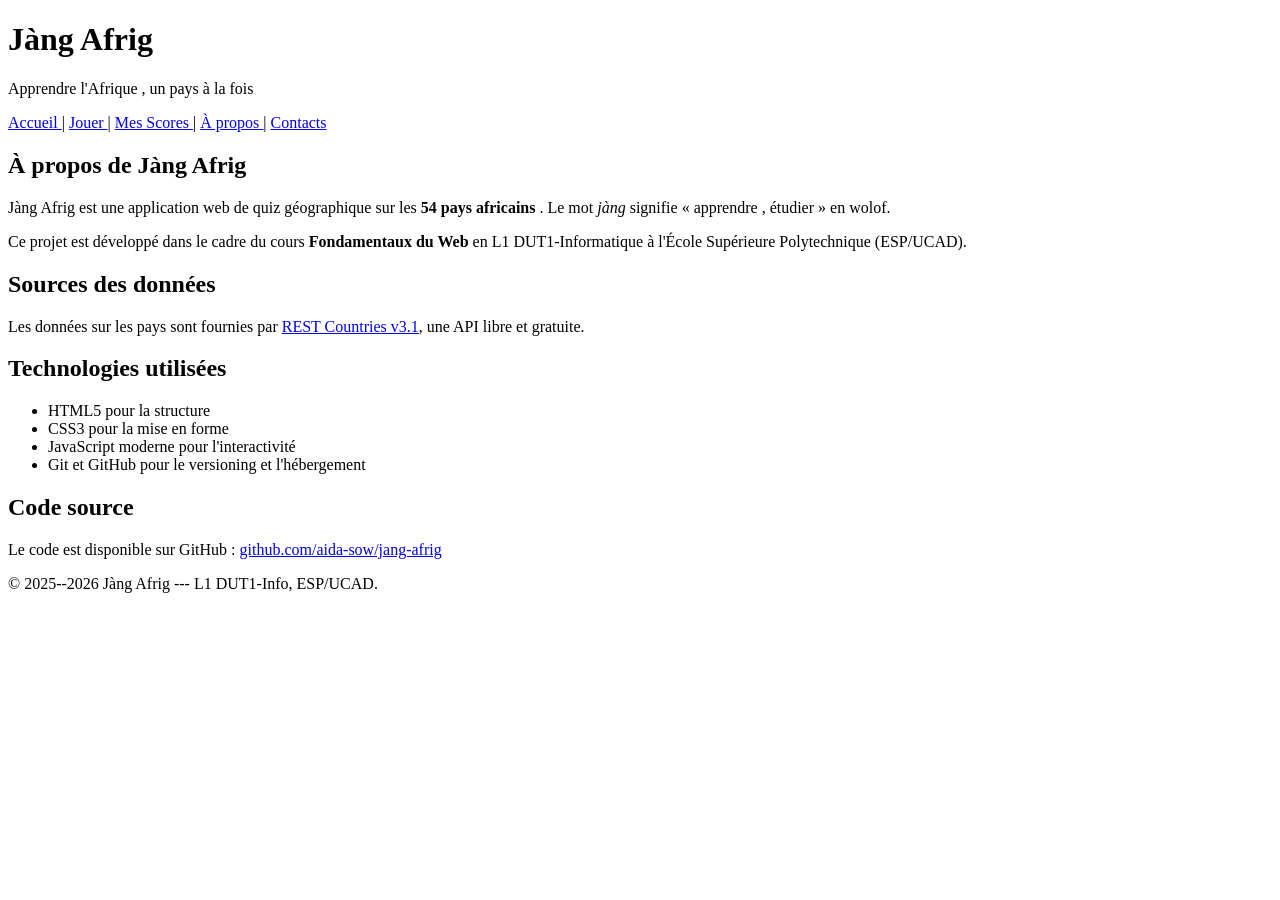
==== apropos.html @ a3aef904 "v0.2 : 5 pages HTML semantiques + formulaire" ====
<!DOCTYPE html>
<html lang="fr">
    <head>
        <meta charset="UTF-8">
        <title >Quiz --- Jàng Afrig </title >
    </head>
    <body>
        <header >
            <h1>Jàng Afrig </h1>
            <p>Apprendre l'Afrique , un pays à la fois </p>
        </header >
        <nav>
            <a href="index.html">Accueil </a> |
            <a href="quiz.html">Jouer </a> |
            <a href="scores.html">Mes Scores </a> |
            <a href="apropos.html">À propos </a> |
            <a href="contacts.html">Contacts</a>
        </nav>
        <main>
            <section>
                <h2>À propos de Jàng Afrig </h2>
                <p>
                    Jàng Afrig est une application web de quiz géographique sur les
                    <strong >54 pays africains </strong >. Le mot <em>jàng</em> signifie
                    « apprendre , étudier » en wolof.
                </p>
                <p>
                    Ce projet est développé dans le cadre du cours
                    <strong >Fondamentaux du Web </strong > en L1 DUT1-Informatique
                    à l'École Supérieure Polytechnique (ESP/UCAD).
                </p>
            </section>
            <section>
                <h2>Sources des données</h2>
                <p>
                    Les données sur les pays sont fournies par
                    <a href="https://restcountries.com">REST Countries v3.1</a>,
                    une API libre et gratuite.
                </p>
            </section>
            <section>
                <h2>Technologies utilisées</h2>
                <ul>
                    <li>HTML5 pour la structure </li>
                    <li>CSS3 pour la mise en forme </li>
                    <li>JavaScript moderne pour l'interactivité</li>
                    <li>Git et GitHub pour le versioning et l'hébergement </li>
                </ul>
            </section>
            <section>
                <h2>Code source </h2>
                <p>
                    Le code est disponible sur GitHub :
                    <a href="https://github.com/aida-sow/jang-afrig"> 
                    github.com/aida-sow/jang-afrig </a>
                </p>
            </section>
        </main>
        <footer>
            <p>&copy; 2025--2026 Jàng Afrig --- L1 DUT1-Info, ESP/UCAD.</p>
        </footer >
    </body>
</html>
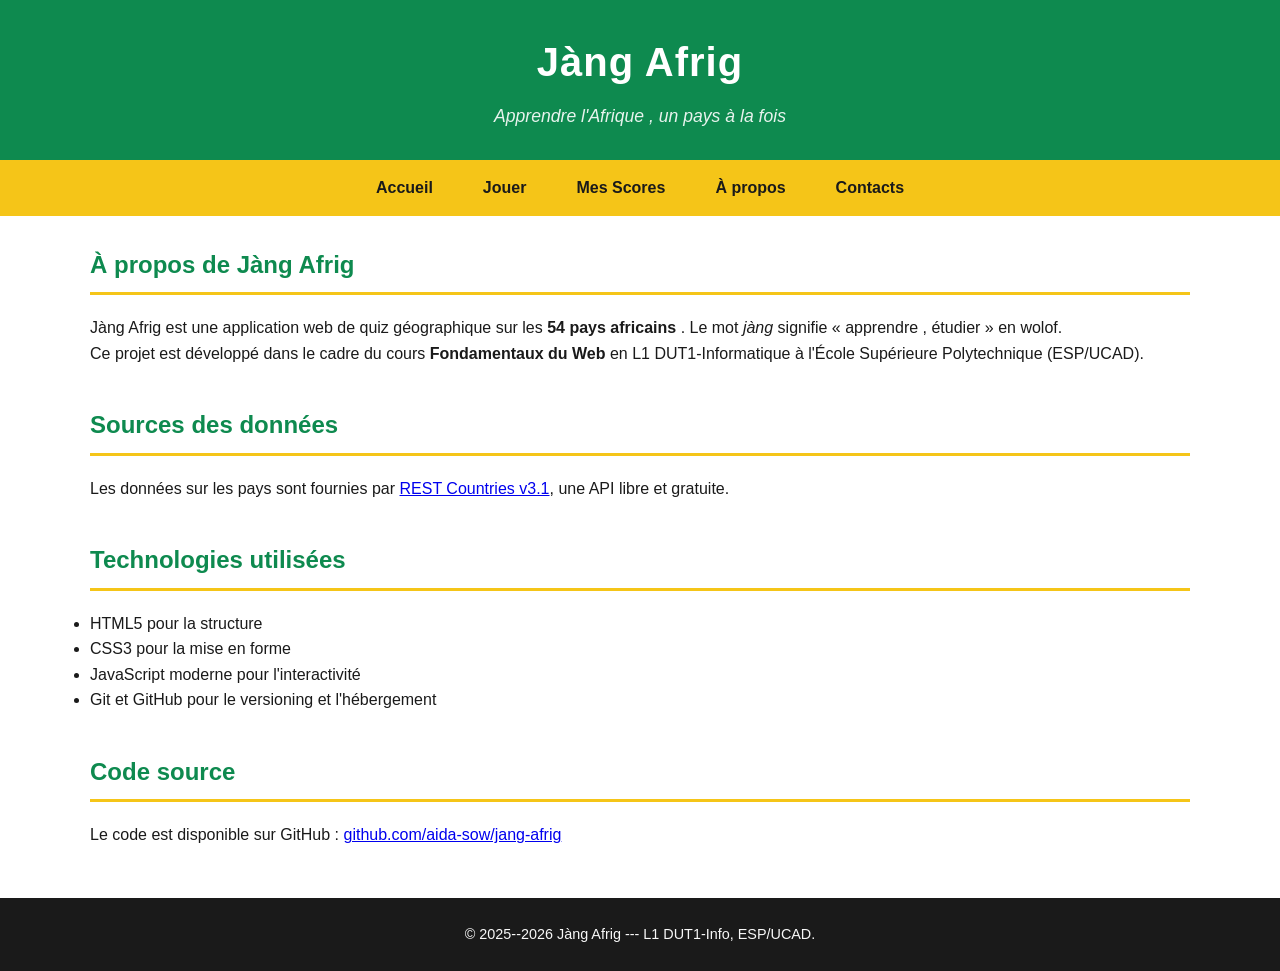
==== commit edd772a9: "v0.3 : CSS panafricain + Google Fonts" ====
--- a/apropos.html
+++ b/apropos.html
@@ -3,6 +3,12 @@
     <head>
         <meta charset="UTF-8">
         <title >Quiz --- Jàng Afrig </title >
+        <link rel="preconnect" href="https://fonts.googleapis.com">
+        <link rel="preconnect" href="https://fonts.gstatic.com" crossorigin >
+        <link
+            href="https://fonts.googleapis.com/css2?family=Poppins:wght@400;600&family=Montserrat:wght@600;700&display=swap"
+            rel="stylesheet">
+        <link rel="stylesheet" href="style.css">   
     </head>
     <body>
         <header >
@@ -10,10 +16,10 @@
             <p>Apprendre l'Afrique , un pays à la fois </p>
         </header >
         <nav>
-            <a href="index.html">Accueil </a> |
-            <a href="quiz.html">Jouer </a> |
-            <a href="scores.html">Mes Scores </a> |
-            <a href="apropos.html">À propos </a> |
+            <a href="index.html">Accueil </a> 
+            <a href="quiz.html">Jouer </a> 
+            <a href="scores.html">Mes Scores </a> 
+            <a href="apropos.html">À propos </a> 
             <a href="contacts.html">Contacts</a>
         </nav>
         <main>
--- a/style.css
+++ b/style.css
@@ -0,0 +1,197 @@
+/* ===== Reset minimal ===== */
+* {
+    box-sizing: border -box;
+    margin: 0;
+    padding: 0;
+}
+
+body {
+    font-family: 'Poppins ', sans-serif;
+    line-height: 1.6;
+    color: var(--noir);
+    background-color: var(--blanc -casse);
+}
+
+h1, h2, h3 {
+    font-family: 'Montserrat ', sans-serif;
+    font-weight: 700;
+}
+
+/* ===== Palette panafricaine ===== */
+:root {
+    --vert: #0E8A4F;
+    --jaune: #F5C518;
+    --rouge: #C8332E;
+    --noir: #1A1A1A;
+    --blanc-casse: #F8F8F8;
+}
+
+/* ===== Header ===== */
+header {
+    background-color: var(--vert);
+    color: white;
+    padding: 30px 20px;
+    text-align: center;
+}
+
+header h1 {
+    font-size: 2.5rem;
+    margin-bottom: 8px;
+    letter-spacing: 1px;
+}
+
+header p {
+    font-size: 1.1rem;
+    opacity: 0.9;
+    font-style: italic;
+}
+
+/* ===== Navigation ===== */
+nav {
+    background-color: var(--jaune);
+    padding: 0;
+    display: flex;
+    justify-content: center;
+    flex-wrap: wrap;
+}
+
+nav a {
+    color: var(--noir);
+    text-decoration: none;
+    font-weight: 600;
+    padding: 15px 25px;
+    transition: background -color 0.2s;
+}
+
+nav a:hover {
+    background-color: var(--vert);
+    color: white;
+}
+
+/* ===== Section principale ===== */
+main {
+    max-width: 1100px;
+    margin: 30px auto;
+    padding: 0 20px;
+}
+
+main section {
+    margin-bottom: 40px;
+}
+
+main h2 {
+    color: var(--vert);
+    border-bottom: 3px solid var(--jaune);
+    padding-bottom: 8px;
+    margin-bottom: 20px;
+}
+
+/* ===== Grille de cartes (Flexbox) ===== */
+.modes-grille {
+    display: flex;
+    flex-wrap: wrap;
+    gap: 15px;
+}
+
+.carte-mode {
+    flex: 1 1 200px;
+    padding: 20px;
+    border-radius: 8px;
+    color: var(--noir);
+    box-shadow: 0 2px 6px rgba(0, 0, 0, 0.1);
+}
+
+.carte-mode h3 {
+    margin-bottom: 8px;
+}
+
+.carte-jaune { background-color: var(--jaune); }
+
+.carte-rouge { background-color: var(--rouge); color: white; }
+
+.carte-vert { background-color: var(--vert); color: white; }
+
+/* ===== Boutons ===== */
+.btn {
+    display: inline-block;
+    padding: 12px 28px;
+    font-size: 1rem;
+    font-weight: 600;
+    border: none;
+    border-radius: 6px;
+    cursor: pointer;
+    text-decoration: none;
+    transition: background-color 0.2s, transform 0.1s;
+}
+
+.btn-primary {
+    background-color: var(--vert);
+    color: white;
+}
+
+.btn-primary:hover {
+    background-color: #0a6e3f; /* vert plus foncé */
+}
+
+.btn-primary:active {
+    transform: scale(0.97);
+}
+
+.btn-secondary {
+    background-color: var(--blanc-casse);
+    color: var(--noir);
+    border: 2px solid var(--noir);
+}
+
+.btn-secondary:hover {
+    background-color: var(--noir);
+    color: white;
+}
+
+/* ===== Tableaux ===== */
+table {
+    width: 100%;
+    border-collapse: collapse;
+    margin-top: 15px;
+    box-shadow: 0 2px 6px rgba(0, 0, 0, 0.05);
+}
+
+th {
+    background-color: var(--vert);
+    color: white;
+    padding: 12px;
+    text-align: left;
+}
+
+td {
+    padding: 10px 12px;
+    border-bottom: 1px solid #e0e0e0;
+}
+
+/* Lignes alternées (zébrures) */
+tr:nth-child(even) td {
+    background-color: rgba(245, 197, 24, 0.08);
+}
+
+tr:hover td {
+    background-color: rgba(14, 138, 79, 0.1);
+}
+
+/* ===== Footer ===== */
+footer {
+    background-color: var(--noir);
+    color: var(--blanc-casse);
+    padding: 25px 20px;
+    text-align: center;
+    margin-top: 50px;
+    font-size: 0.9rem;
+}
+
+footer a {
+    color: var(--jaune);
+    text-decoration: underline;
+}
+
+footer a:hover {
+    color: white;
+}
